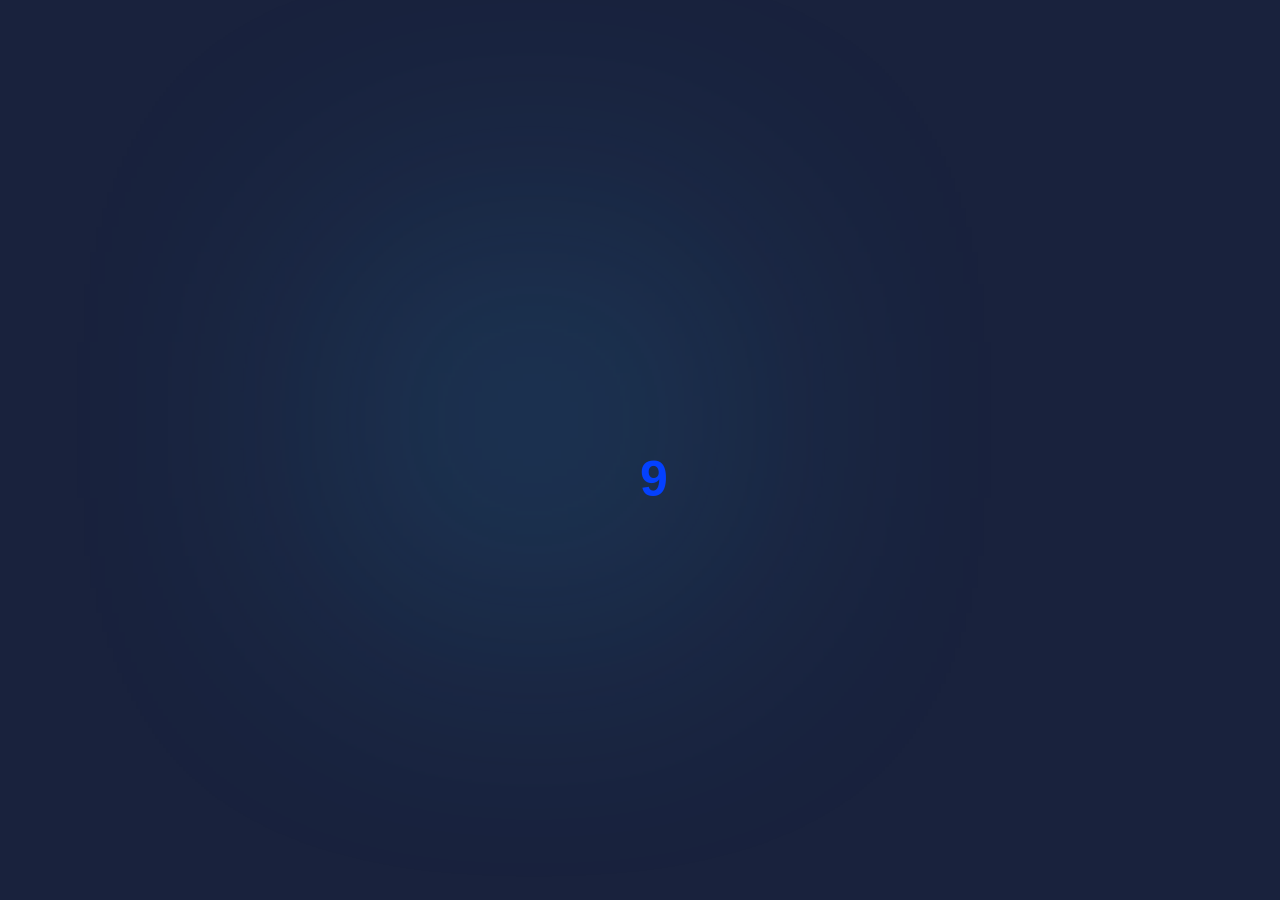
==== Gf-celebration.html @ cf221bac "Add files via upload" ====
<!--created by Pirate piracy-->
<!DOCTYPE html>
<html lang="en">
  <head>
    <meta charset="UTF-8">
    <meta name="viewport" content="width=device-width, initial-scale=1.0">
    <title>Birthday Celebration</title>
  
  <style>
    *{
      margin:0;
      padding: 0;
      box-sizing: border-box;
    }
    #num{
      position: fixed;
      top: 50%;
      left:50%;
      transform: translate(-50%,-50%,);
      font-size:clamp(24px ,8vw, 50px);
    }
    body{
      background: #19223d;
      color:chocolate;
      font-family: Arial,sans-serif;
    }
    #glow{
      position: absolute;
      top:30%;
      left:30%;
      transform: translate(-50%,-50%,);
      width: 60vw;
      max-width: 300px;
      height: 60vw;
      max-height: 300px;
      background:#38bdf8;
      opacity: .25;
      filter: blur(138px);
      z-index: 0;
    }
    
    #celebration-card {
    display: none;
    background: #1a1a2a;
    align-items: center;
    flex-direction: column;
    overflow: auto;

    width: 90%;
    max-width: 300px;
    
    position: absolute;
    top: 50%;
    left: 50%;
    transform: translate(-50%,-50%);
    padding: 10px 20px 40px 20px;

    box-shadow:
        0 0 10px purple,
        0 0 20px purple;
    }
    #celebrate-btn{
      display:none;
      background:purple;
      color:white;
      position: absolute;
      top:50%;
      left:50%;
      max-width: 300px;
      transform: translate(-50%-50%,);
      font-size:clamp(20px, 8vw, 10px);
      border: 4px solid purple;
      border-radius:20px;
    }
    
    h1{
      color:hwb(227 0% 0%);
    }
    h2{
      color:purple;
      text-align: center;
      position: static;
      margin-top: 20px;
      
    }
    p{
      position: static;
      text-align: center;
      margin-top: 20px;
    }
    p span{
      color:deeppink;
      text-shadow:
      0 0 5px deeppink,
      0 0 10px deeppink;
      
    
    }
    #typing{
      margin-top: 20px;
    }

    </style>
</head>
  <body>
    <button
      type="button"
      id="celebrate-btn"
      onclick="showCelebrationcard()">
      Open Letter💌
      </button>
    <main>
      <h1 id="num">0</h1>
    </main>
  
      
      <div id="celebration-card">

        <h2>HAPPY BIRTHDAY</h2>
        <p>Enjoy your day<span>Sweet heart</span></p>
         <div id="typing"></div>
        
      </div>
          <div id="glow"></div>
    
    
      
  
  </body>
  <script>
    let count=0

    const el=document.getElementById("num");
    const card = document.getElementById("celebration-card");
const typing = document.getElementById("typing");
    
    const timer=setInterval(()=>{
      count+=1;

      el.textContent=count;
      if (count>=21){
        clearInterval(timer);
        document.getElementById("num").style.display="none";
        document.getElementById("celebrate-btn").style.display="block";
        document.getElementById("glow").style.display="none";
        document.getElementById("celebration-card").style.display="none";
      }
    },100);

    function showCelebrationcard(){
      document.getElementById("celebrate-btn").style.display="none";
    
      document.getElementById("bgMusic").play();
      document.getElementById("glow").style.display="none";
      document.getElementById("celebration-card").style.display="flex";
    
typewriter();
    }
    const letter=`
   Birthday girl! 🎉🥳<br>

---

My Dearest Mercy,<br><br>

Happy Birthday to the most amazing soul I know! 💖
<br>
On this special day, I just want you to know how much light you bring into this world, and everyone's life,friends ,family,e.t.c. Your laugh is literally my favorite sound, your kindness is real🙂, and your heart? The purest ever.
<br><br>
I pray this new year brings you everything you've been wishing for. More money, more love, more peace, more glow and a good bf(mmh😏). You deserve it all and more. May God protect you, bless your education, and keep that beautiful smile on your face forever.
<br><br>
Thank you for being you — sweet, crazy, loving, real. Never change, okay?
<br><br>
Enjoy your day to the fullest today, eat cake for me too! 🎂✨
<br><br>
Enjoy your day😉, birthday queen! 👑💞
<br>
Yours,<br>
Your Bestie 😘`;


      let index=0;

    function typewriter() {
    if (index < letter.length) {

        if (letter.substring(index, index + 4) === "<br>") {
            typing.innerHTML += "<br>";
            index += 4;
        } else {
            typing.innerHTML += letter.charAt(index);
            index++;
        }

        card.scrollTop = card.scrollHeight;
        setTimeout(typewriter, 60);
    }
}

  </script>
  <audio id="bgMusic" autoplay loop>
    <source src="https://raw.githubusercontent.com/wagiita8-gif/Celebration-_/23596774d31b2d4db516645ae365b7aef40cb526/mercy.acc" type="audio/mpeg">
  </audio>
</html>
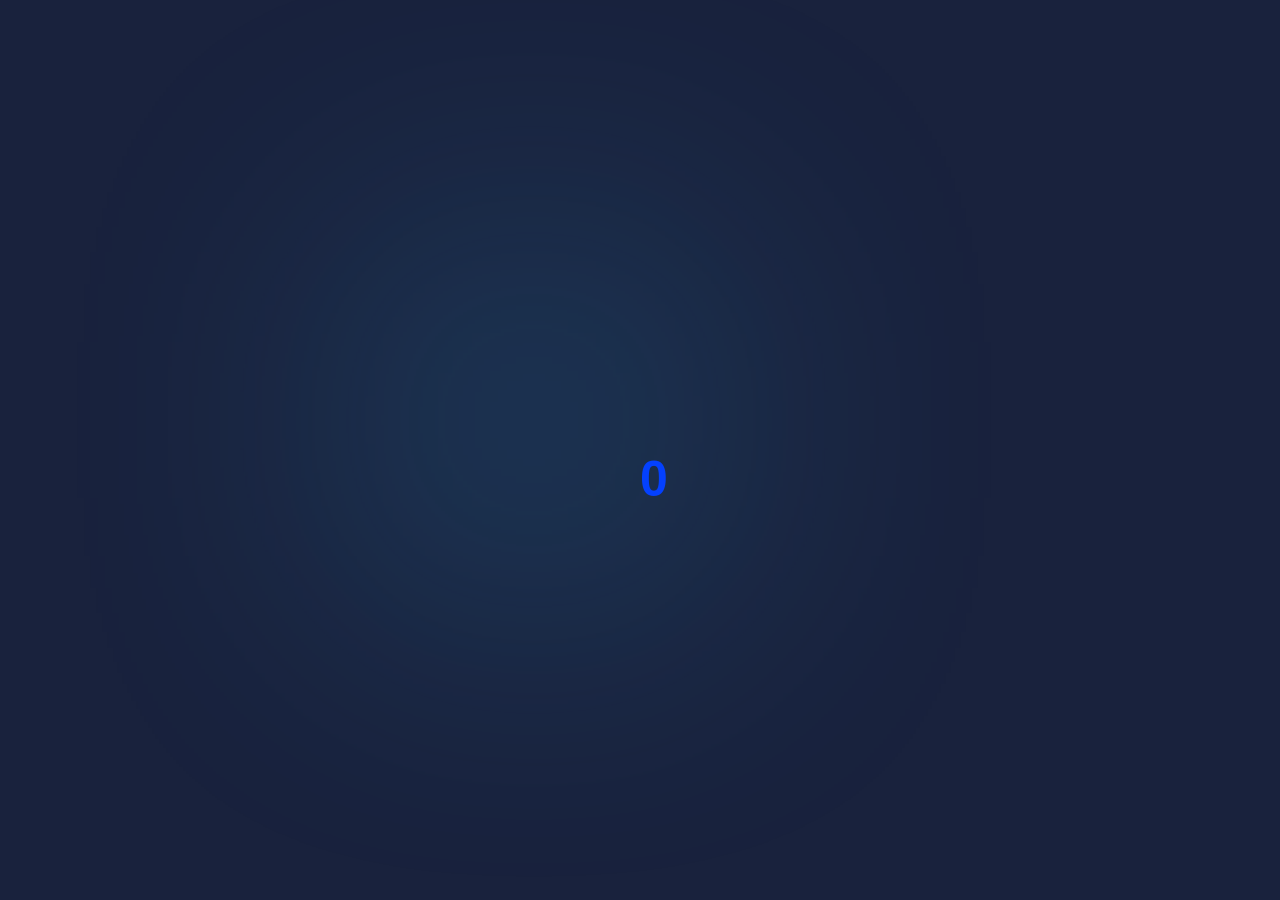
==== commit d3f592b9: "Increase delay for celebration button display" ====
--- a/Gf-celebration.html
+++ b/Gf-celebration.html
@@ -145,7 +145,7 @@
         document.getElementById("glow").style.display="none";
         document.getElementById("celebration-card").style.display="none";
       }
-    },100);
+    },1000);
 
     function showCelebrationcard(){
       document.getElementById("celebrate-btn").style.display="none";
